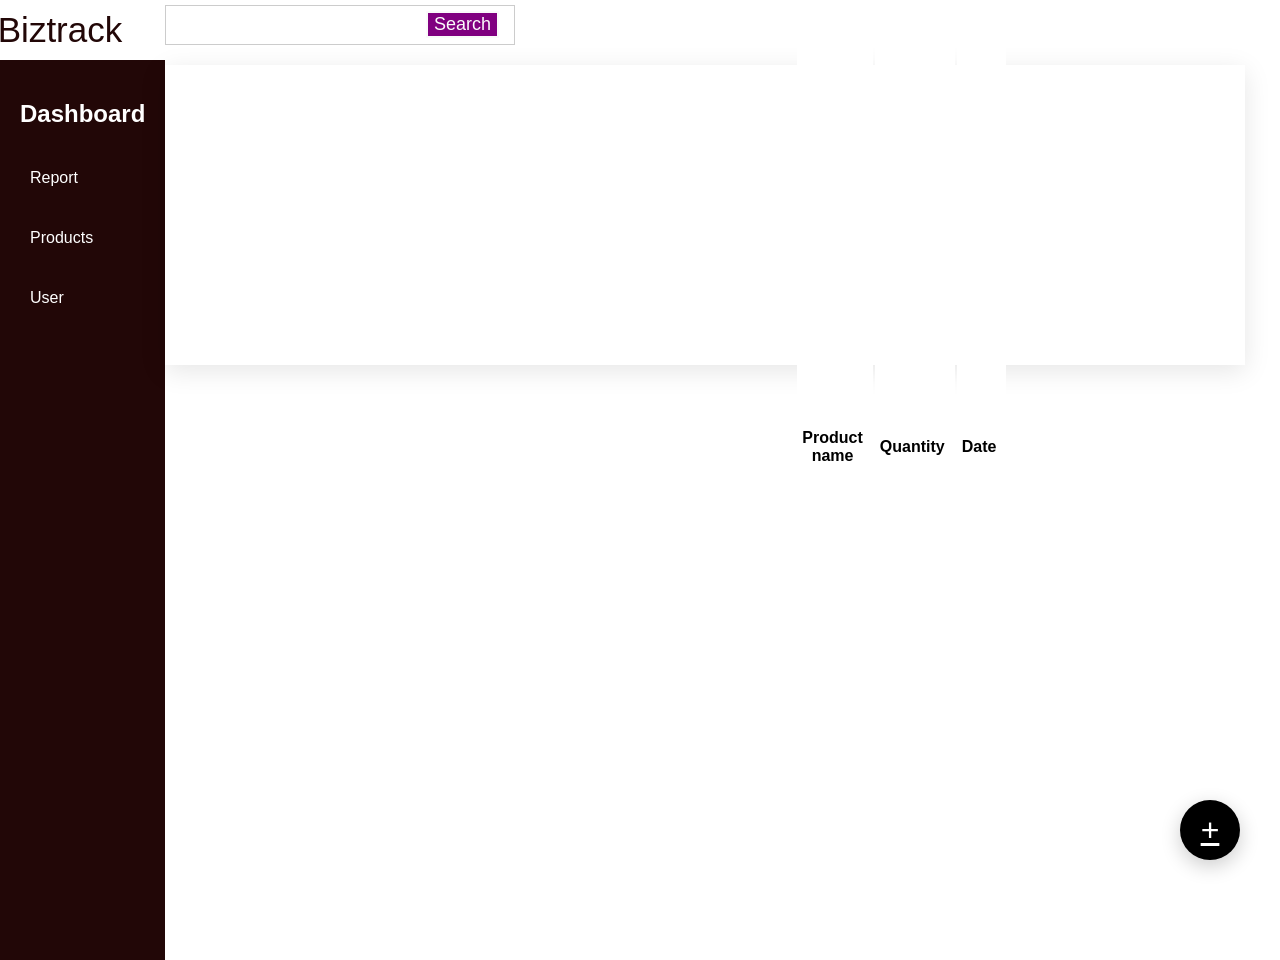
==== Janiyah stack/index.html @ d3b6e6e1 "Add files via upload" ====
<!DOCTYPE html>
<html lang="en">
<head>
    <meta charset="UTF-8">
    <meta name="viewport" content="width=device-width, initial-scale=1.0">
    <title> Biztrack</title>
    <link rel="stylesheet" href="styles.css">
</head>
    <body>
      <div class="sidebar-wrapper">
          <div class="top-bar">
            <div class="biztrack"> Biztrack</div>
          </div>
        </div>
      </div>
  
      <div class="sidebar">
    <!-- Sidebar content here -->
    <h2 <a href="index.html"></a> Dashboard</h2>
      <a href="#">Report</a>
      <a href="you.html">Products</a>
      <a href="#">User</a>
  </div>
  <main>
    <form id="searchForm">
<div class="search-container">
            <form id="searchForm">
                <input type="text" id="searchInput">
  <button type="submit" class="search-btn"> Search </button> 
          </div>
    </form>    
<div class="giant-card"></div>
  </main>
  <table>
      <tr>
   <th> Product  name</th>
   <th>Quantity</th>
   <th> Date</th>
   </tr>
    <tbody id="inventoryBody">
      <script src="entry.js"></script>
    </tbody>
  </table>
  <div class="user"> 
  <div class="profile-container">
    <img src= "default-avatar.png" class="profile-pic" id="avatar">
    <input type="file" accept="image/jpeg, image/png, image/jpg" hidden>
  </div>
  </div>
  <select id="user">
    <option value="" disabled selected></option>
        <option> Settings</option>
        <option> Log off</option>
        <option>Account</option>
      </select>
  <div class="box"> </div>
        <div class="modal" id="itemModal"> </div>
    <div class="modal-content">
        <a href="inventory.html" class="add-btn" onclick="showForm()">+</a>
  </div>
  
  <script src="app.js"></script>
</body>
</html
---- Janiyah stack/styles.css ----
body {
      margin: 0;
      font-family: Arial, sans-serif;
      display: flex;
      height: 100vh;
      overflow-x: hidden;
    }
    .layout {
    display: flex;
    height: 100vh; /* full page height */
}
    
.layout {
  display: grid;
  grid-template-columns: 250px 1fr; /* sidebar | main */
  gap: 1rem;
  padding: 1rem;
}

    .sidebar {
      max-width: 250px;
      background: #220707;
      color: #fff;
      display: flex;
      flex-direction: column;
      padding: 20px;
      height: 100vh;
      box-sizing: border-box;
      gap: 0.1rem;
      border-radius: 0px;
      transition: width 0.3s;
      margin-top: 60px;
      flex: 1;
  }
.sidebar a {
      color: #fff;
      text-decoration: none;
      margin: 10px 0;
      padding: 10px;
      border-radius: 0;
      display: block;
      transition: 0.3s;
      gap: 10px;
    }
.sidebar a:hover {
      background: #333;
      color: #fff;
      width: 200px;
    }

.sidebar span {
  white-space: nowrap;
}
  .add-btn{
    position: fixed;
    bottom: 40px;
    right: 40px;
    width: 60px;
    height: 60px;
    border-radius: 50%;
    background: black;
    color: white;
    font-size: 32px;
    display: flex;
    justify-content: center;
    align-items: center;
    cursor: pointer;
    box-shadow: 0 6px 20px rgba(0,0,0,0.2);
    transition: transform 0.2s ease, background 0.2s ease;
}
.sidebar-wrapper {
display: flex;
flex-direction: column;
width: 0px;
}
.top-bar {
height: 60px;
background-color: #fff;
color: #220707;
display: flex;
align-items: center;
justify-content: center;
text-align: left;
padding-left: 40px;
}
.biztrack{
   font-size: 35px;
   font-family: 'Gill Sans', 'Gill Sans MT', Calibri, 'Trebuchet MS', sans-serif;
   font-weight: 500;
   text-align: left;
   padding-left: 40px;
  }
.add-btn:hover {
    transform: scale(1.1);
    background: #333;
}
      
.container {
  display: grid;
  grid-template-columns: repeat(auto-fit, minmax(150px, 1fr));
  gap: 20px;
}
    .search-container {
  display: flex;
  align-items: center;
  width: 350px;        /* bigger width */
  padding: 5px 10px;       /* more padding inside */
  border: 1px solid #ccc;
  border-radius: 0px; /* rounder edges */
  background-color: #fff;
  box-sizing: border-box;
  flex-wrap: wrap;
  flex-direction: column;
  overflow-x: ;
  height: 40px;
  margin-top: 5px;
  margin-right: 250px;
}
.search-container input {
  border: none;
  outline: none;
  font-size: 16px;
}
.search-btn {
  background-color: purple;
  color: #fafafa;
  border: 2px solid;
  cursor: pointer;
  font-size: 18px;
  margin-left: 30px;
}
 .main {
  display: flex;
  flex-direction: column;
  align-items: flex-start;
}
.giant-card {
    width: 180%;
    height: 300px; /* you can make this bigger */
    margin: 20px auto;
background: #ffffff;
    border-radius: 0px;
    box-shadow: 0 6px 25px rgba(0,0,0,0.1);
display: flex;
    flex-direction: column;
    justify-content: left;
font-family: Arial, sans-serif;
    text-align: left;
    left: 50px;
}
table{
    display: table;
  justify-content: center; /* horizontal */
    align-items: center;     /* vertical */
    margin: 30px;
    margin-top: ;
    white-space: non-wrap
    text-align: center;
}
tr{
  display: table-row;
  margin-left: 100%;
}
    th{
      display: table-cell;
      margin-top: ;
      padding: 5px 10px 10px 5px;
      justify-content: center;
      align-items: center;
      text-align: center;
      background-color: white;
      color: black;
      margin-left: 100%;
    }
.user {
font-weight: 400px;
font-size: larger;
margin-top: 10px;
left: 400px;
display: inline-block;
margin-left: 300px;
border-radius: 5px;
box-sizing: border-box;
border: 1px solid black;
padding: 8px 12px;
width: 150px;
height: 35px;
}
#user {
  height: 10px;
  margin-top: 30px;
  width: 20px;
  margin-left: 5px;
  background-color: purple;
  color: #fff;
}
form {
  display: flex;
}
profile-container {
  align-items: centre;
  display: flex;
  gap: 10px;
}
.profile-pic {
  border-radius: 50px;
  width: 30px;
  height: 20px;
  object-fit: cover;
  border: 1px solid #ccc;
  margin-right: 500px;
}
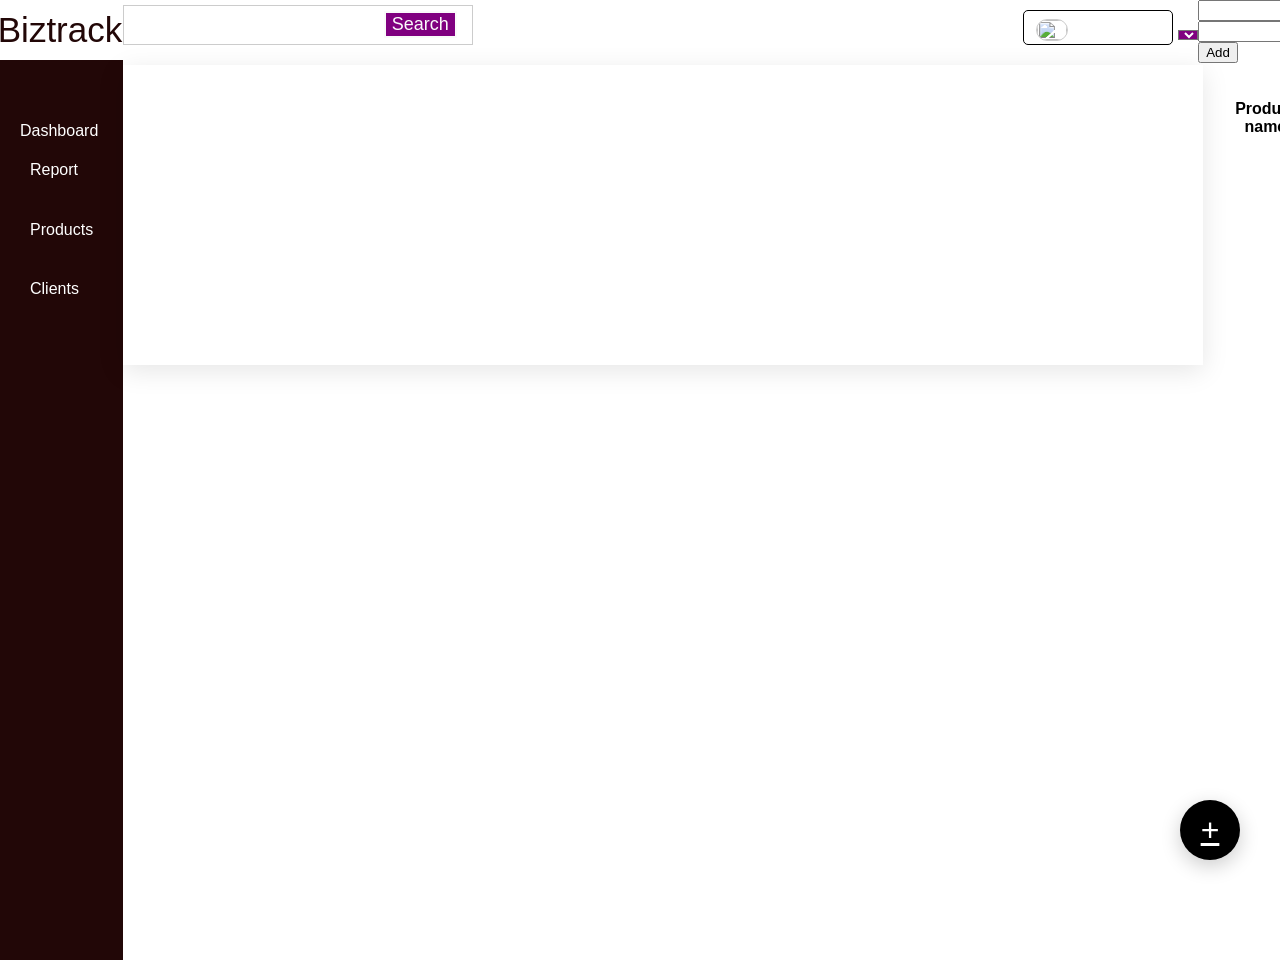
==== commit d47d0932: "Update index.html" ====
--- a/Janiyah stack/index.html
+++ b/Janiyah stack/index.html
@@ -16,10 +16,10 @@
   
       <div class="sidebar">
     <!-- Sidebar content here -->
-    <h2 <a href="index.html"></a> Dashboard</h2>
+    <a href="index.html"></a> Dashboard</h2>
       <a href="#">Report</a>
       <a href="you.html">Products</a>
-      <a href="#">User</a>
+      <a href="#">Clients</a>
   </div>
   <main>
     <form id="searchForm">
@@ -31,16 +31,6 @@
     </form>    
 <div class="giant-card"></div>
   </main>
-  <table>
-      <tr>
-   <th> Product  name</th>
-   <th>Quantity</th>
-   <th> Date</th>
-   </tr>
-    <tbody id="inventoryBody">
-      <script src="entry.js"></script>
-    </tbody>
-  </table>
   <div class="user"> 
   <div class="profile-container">
     <img src= "default-avatar.png" class="profile-pic" id="avatar">
@@ -53,12 +43,63 @@
         <option> Log off</option>
         <option>Account</option>
       </select>
+      <div class="pagewrapper">
   <div class="box"> </div>
         <div class="modal" id="itemModal"> </div>
     <div class="modal-content">
-        <a href="inventory.html" class="add-btn" onclick="showForm()">+</a>
+        <a href="dashboard.html" class="add-btn" onclick="showForm()">+</a>
   </div>
-  
-  <script src="app.js"></script>
-</body>
-</html+  <div class="container">
+    <div id="data">
+      <input type="text" id="name">
+      <input type="number" id="qty">
+      <button> Add</button>
+    </div>
+  </div>
+  <table>
+    <tr>
+      <th> Product name</th>
+      <th> Qty</th>
+    </tr>
+    </table>
+      </div>
+  <script>
+    btnAdd.addEventListener('click', () => {
+  let name = nameInput.value.trim();
+  let qty = qtyInput.value.trim();
+  const date = new Date().toLocaleDateString('en-GB');
+
+  if (!name || !qty) return;
+
+  let row = table.insertRow();
+  row.innerHTML = `<td>${name}</td><td>${qty}</td><td>${date}</td>`;
+
+  // Save to localStorage
+  let products = JSON.parse(localStorage.getItem('biztrack-products') || '[]');
+  products.push({ name, qty, date });
+  localStorage.setItem('biztrack-products', JSON.stringify(products));
+
+  updateGiantCard(products);
+
+  nameInput.value = '';
+  qtyInput.value = '';
+});
+
+function updateGiantCard(products) {
+  const frequency = {};
+  products.forEach(p => {
+    frequency[p.name] = (frequency[p.name] || 0) + 1;
+  });
+
+  const best = Object.entries(frequency).sort((a, b) => b[1] - a[1])[0];
+
+  const card = document.querySelector('.giant-card');
+  card.innerHTML = `
+    <p style="font-size: 14px; color: #999; margin: 20px 20px 4px;">Best Performing Product</p>
+    <p style="font-size: 32px; font-weight: bold; margin: 0 20px;">${best[0]}</p>
+    <p style="font-size: 14px; color: #666; margin: 6px 20px;">Added ${best[1]} time${best[1] > 1 ? 's' : ''}</p>
+  `;
+}
+  </script>
+    </body>
+</html>
